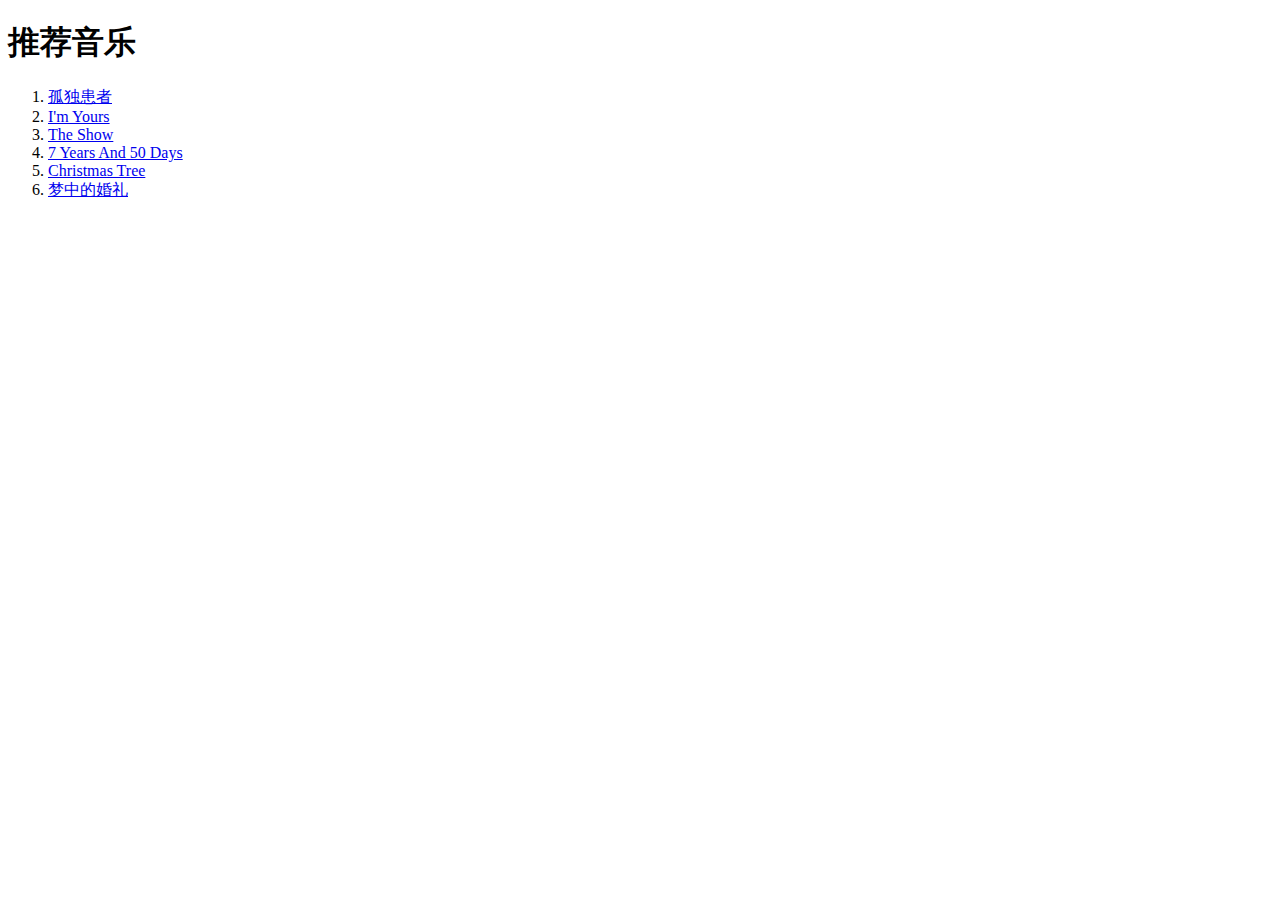
==== music.html @ 1f764562 "增加工程文件" ====
<!DOCTYPE html>
<html lang="en">
  <head>
    <meta charset="utf-8">
    <title>audio.js</title>
    <meta content="width=device-width, initial-scale=0.6" name="viewport">
    <link rel="stylesheet" href="lib/css/musicplayer.css">
    <script src="lib/js/jquery.js"></script>
    <script src="lib/js/audio.js"></script>
    <script src="js/music/musicplayer.js"></script>
  </head>
  <body>
    <div id="wrapper">
      <h1>推荐音乐</h1>
      <audio preload></audio>
      <ol>
        <li><a href="#" data-src="lib/music/孤独患者.mp3">孤独患者</a></li>
        <li><a href="#" data-src="lib/music/I'm Yours.mp3">I'm Yours</a></li>
        <li><a href="#" data-src="lib/music/The Show.mp3">The Show</a></li>
        <li><a href="#" data-src="lib/music/7 Years And 50 Days.mp3">7 Years And 50 Days</a></li>
        <li><a href="#" data-src="lib/music/Christmas Tree.mp3">Christmas Tree</a></li>
        <li><a href="#" data-src="lib/music/梦中的婚礼.mp3">梦中的婚礼</a></li>
      </ol>
    </div>
  </body>
</html>
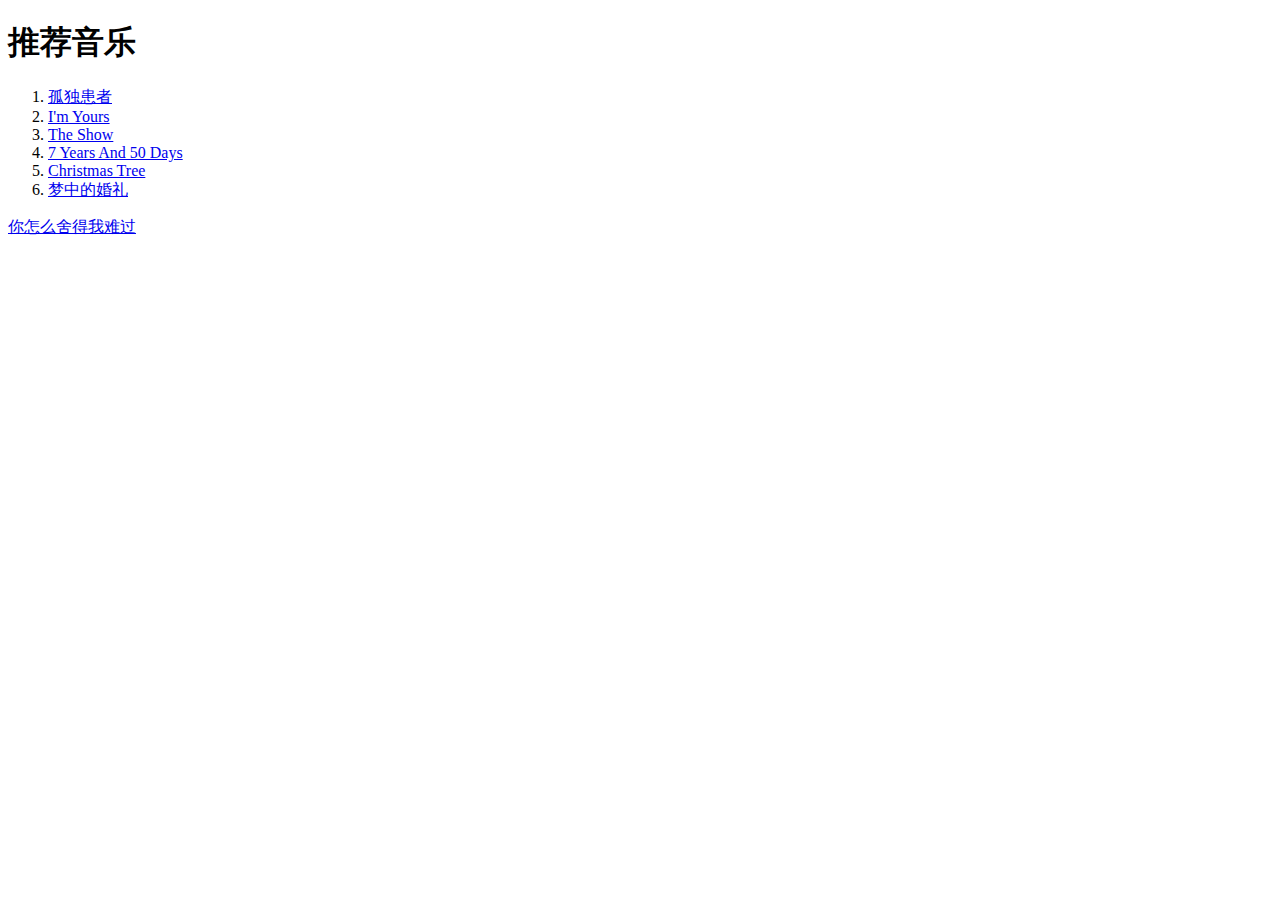
==== commit 7a22fe24: "1.更新歌曲链接" ====
--- a/music.html
+++ b/music.html
@@ -1,26 +1,28 @@
-<!DOCTYPE html>
-<html lang="en">
-  <head>
-    <meta charset="utf-8">
-    <title>audio.js</title>
-    <meta content="width=device-width, initial-scale=0.6" name="viewport">
-    <link rel="stylesheet" href="lib/css/musicplayer.css">
-    <script src="lib/js/jquery.js"></script>
-    <script src="lib/js/audio.js"></script>
-    <script src="js/music/musicplayer.js"></script>
-  </head>
-  <body>
-    <div id="wrapper">
-      <h1>推荐音乐</h1>
-      <audio preload></audio>
-      <ol>
-        <li><a href="#" data-src="lib/music/孤独患者.mp3">孤独患者</a></li>
-        <li><a href="#" data-src="lib/music/I'm Yours.mp3">I'm Yours</a></li>
-        <li><a href="#" data-src="lib/music/The Show.mp3">The Show</a></li>
-        <li><a href="#" data-src="lib/music/7 Years And 50 Days.mp3">7 Years And 50 Days</a></li>
-        <li><a href="#" data-src="lib/music/Christmas Tree.mp3">Christmas Tree</a></li>
-        <li><a href="#" data-src="lib/music/梦中的婚礼.mp3">梦中的婚礼</a></li>
-      </ol>
-    </div>
-  </body>
+<!DOCTYPE html>
+<html lang="en">
+  <head>
+    <meta charset="utf-8">
+    <title>audio.js</title>
+    <meta content="width=device-width, initial-scale=0.6" name="viewport">
+    <link rel="stylesheet" href="lib/css/musicplayer.css">
+    <script src="lib/js/jquery.js"></script>
+    <script src="lib/js/audio.js"></script>
+    <script src="js/music/musicplayer.js"></script>
+  </head>
+  <body>
+    <div id="wrapper">
+      <h1>推荐音乐</h1>
+      <audio preload></audio>
+      <ol>
+	      <li><a href="#" data-src="http://203.212.2.163/zhangmenshiting.baidu.com/data2/music/12267352/1177936472000.mp3">孤独患者</a></li>
+	      <li><a href="#" data-src="http://203.212.2.157/zhangmenshiting.baidu.com/data2/music/23993282/23993243126000.mp3">I'm Yours</a></li>
+	      <li><a href="#" data-src="http://203.212.2.141/zhangmenshiting.baidu.com/data2/music/12276842/7447443183600.mp3">The Show</a></li>
+	      <li><a href="#" data-src="http://203.212.2.147/zhangmenshiting.baidu.com/data2/music/12274183/8572452216000.mp3">7 Years And 50 Days</a></li>
+	      <li><a href="#" data-src="http://203.212.2.141/zhangmenshiting.baidu.com/data2/music/12763673/7549123241200.mp3">Christmas Tree</a></li>
+	      <li><a href="#" data-src="http://203.212.2.147/zhangmenshiting.baidu.com/data2/music/17749768/17749289234000.mp3">梦中的婚礼</a></li>
+      </ol>
+    </div>	      <li><a href="#" data-src="http://203.212.2.162/zhangmenshiting.baidu.com/data2/music/13931161/112140828800.mp3">你怎么舍得我难过</a></li>
+      </ol>
+    </div>
+  </body>
 </html>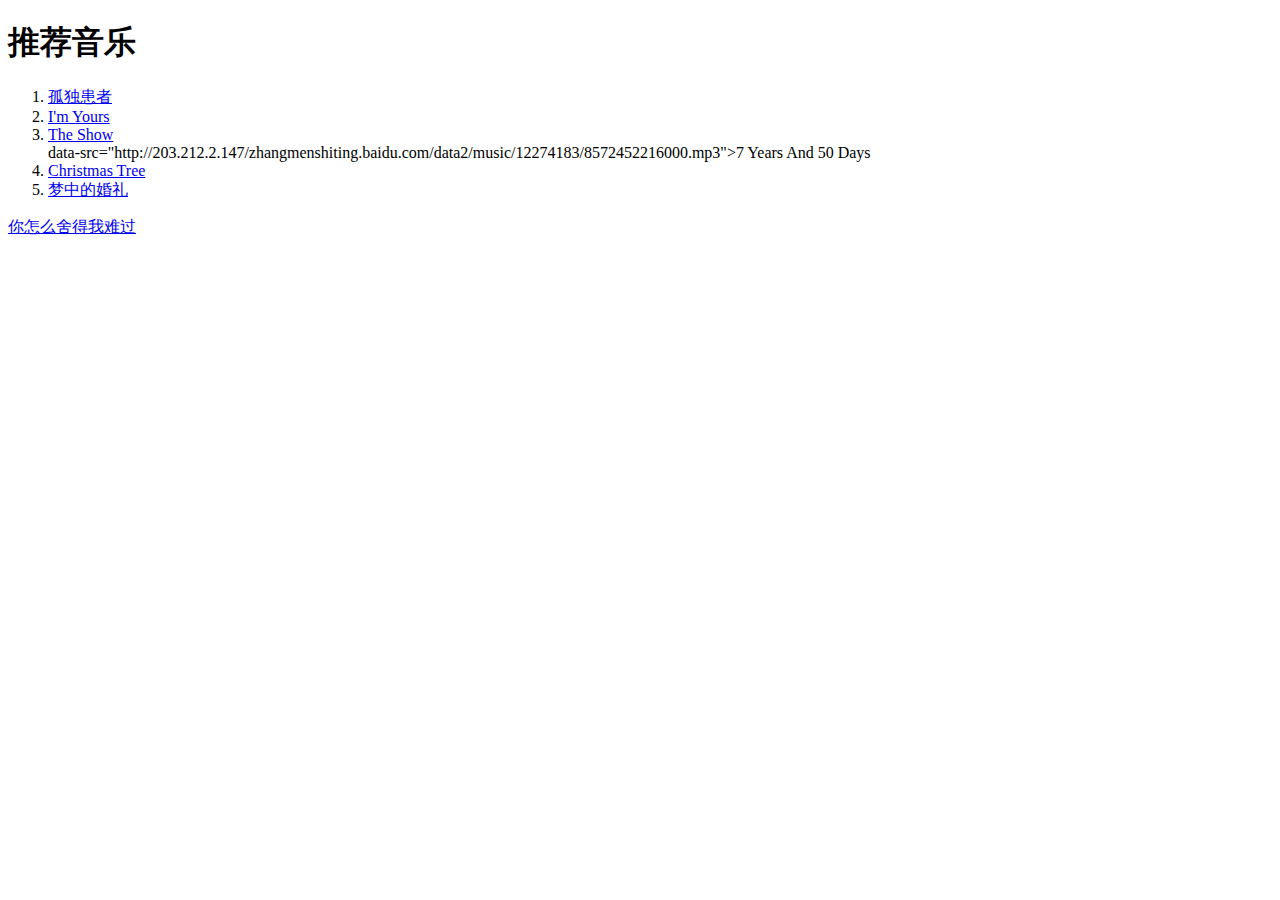
==== commit 96908d2d: "1.更新歌曲链接" ====
--- a/music.html
+++ b/music.html
@@ -14,14 +14,14 @@
       <h1>推荐音乐</h1>
       <audio preload></audio>
       <ol>
-	      <li><a href="#" data-src="http://203.212.2.163/zhangmenshiting.baidu.com/data2/music/12267352/1177936472000.mp3">孤独患者</a></li>
-	      <li><a href="#" data-src="http://203.212.2.157/zhangmenshiting.baidu.com/data2/music/23993282/23993243126000.mp3">I'm Yours</a></li>
-	      <li><a href="#" data-src="http://203.212.2.141/zhangmenshiting.baidu.com/data2/music/12276842/7447443183600.mp3">The Show</a></li>
-	      <li><a href="#" data-src="http://203.212.2.147/zhangmenshiting.baidu.com/data2/music/12274183/8572452216000.mp3">7 Years And 50 Days</a></li>
-	      <li><a href="#" data-src="http://203.212.2.141/zhangmenshiting.baidu.com/data2/music/12763673/7549123241200.mp3">Christmas Tree</a></li>
-	      <li><a href="#" data-src="http://203.212.2.147/zhangmenshiting.baidu.com/data2/music/17749768/17749289234000.mp3">梦中的婚礼</a></li>
+	      <li><a href="data-src="http://203.212.2.163/zhangmenshiting.baidu.com/data2/music/12267352/1177936472000.mp3">孤独患者</a></li>
+	      <li><a href="#ata-src="http://203.212.2.157/zhangmenshiting.baidu.com/data2/music/23993282/23993243126000.mp3">I'm Yours</a></li>
+	      <li><a href="#"-src="http://203.212.2.141/zhangmenshiting.baidu.com/data2/music/12763673/7549123241200276842/7447443183600.mp3">The Show</a></li>
+	data-src="http://203.212.2.147/zhangmenshiting.baidu.com/data2/music/12274183/8572452216000.mp3">7 Years And 50 Days</a></li>
+	      <li><a href="#" d-src="http://203.212.2.141/zhangmenshiting.baidu.com/data2/music/12763673/7549123241200.mp3">Christmas Tree</a></li>
+	      <li><a href="#" dasrc="http://203.212.2.147/zhangmenshiting.baidu.com/data2/music/17749768/17749289234000.mp3">梦中的婚礼</a></li>
       </ol>
-    </div>	      <li><a href="#" data-src="http://203.212.2.162/zhangmenshiting.baidu.com/data2/music/13931161/112140828800.mp3">你怎么舍得我难过</a></li>
+    </div>	   <li><a href="#" data-src="http://203.212.2.162/zhangmenshiting.baidu.com/data2/music/13931161/112140828800.mp3">你怎么舍得我难过</a></li>
       </ol>
     </div>
   </body>
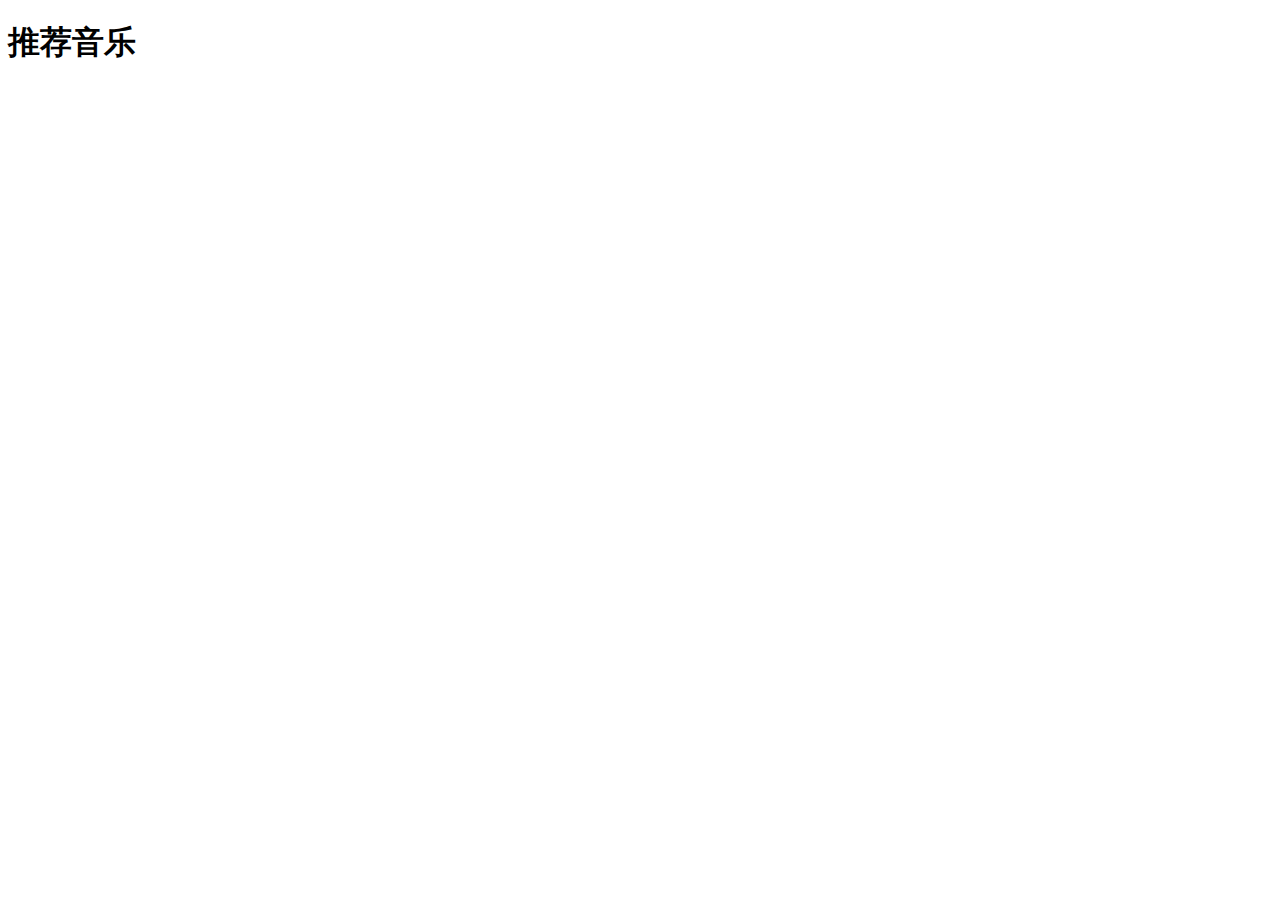
==== commit 8e3b799f: "1.更新歌曲链接" ====
--- a/music.html
+++ b/music.html
@@ -14,15 +14,6 @@
       <h1>推荐音乐</h1>
       <audio preload></audio>
       <ol>
-	      <li><a href="data-src="http://203.212.2.163/zhangmenshiting.baidu.com/data2/music/12267352/1177936472000.mp3">孤独患者</a></li>
-	      <li><a href="#ata-src="http://203.212.2.157/zhangmenshiting.baidu.com/data2/music/23993282/23993243126000.mp3">I'm Yours</a></li>
-	      <li><a href="#"-src="http://203.212.2.141/zhangmenshiting.baidu.com/data2/music/12763673/7549123241200276842/7447443183600.mp3">The Show</a></li>
-	data-src="http://203.212.2.147/zhangmenshiting.baidu.com/data2/music/12274183/8572452216000.mp3">7 Years And 50 Days</a></li>
-	      <li><a href="#" d-src="http://203.212.2.141/zhangmenshiting.baidu.com/data2/music/12763673/7549123241200.mp3">Christmas Tree</a></li>
-	      <li><a href="#" dasrc="http://203.212.2.147/zhangmenshiting.baidu.com/data2/music/17749768/17749289234000.mp3">梦中的婚礼</a></li>
-      </ol>
-    </div>	   <li><a href="#" data-src="http://203.212.2.162/zhangmenshiting.baidu.com/data2/music/13931161/112140828800.mp3">你怎么舍得我难过</a></li>
-      </ol>
-    </div>
+	      <iv>
   </body>
 </html>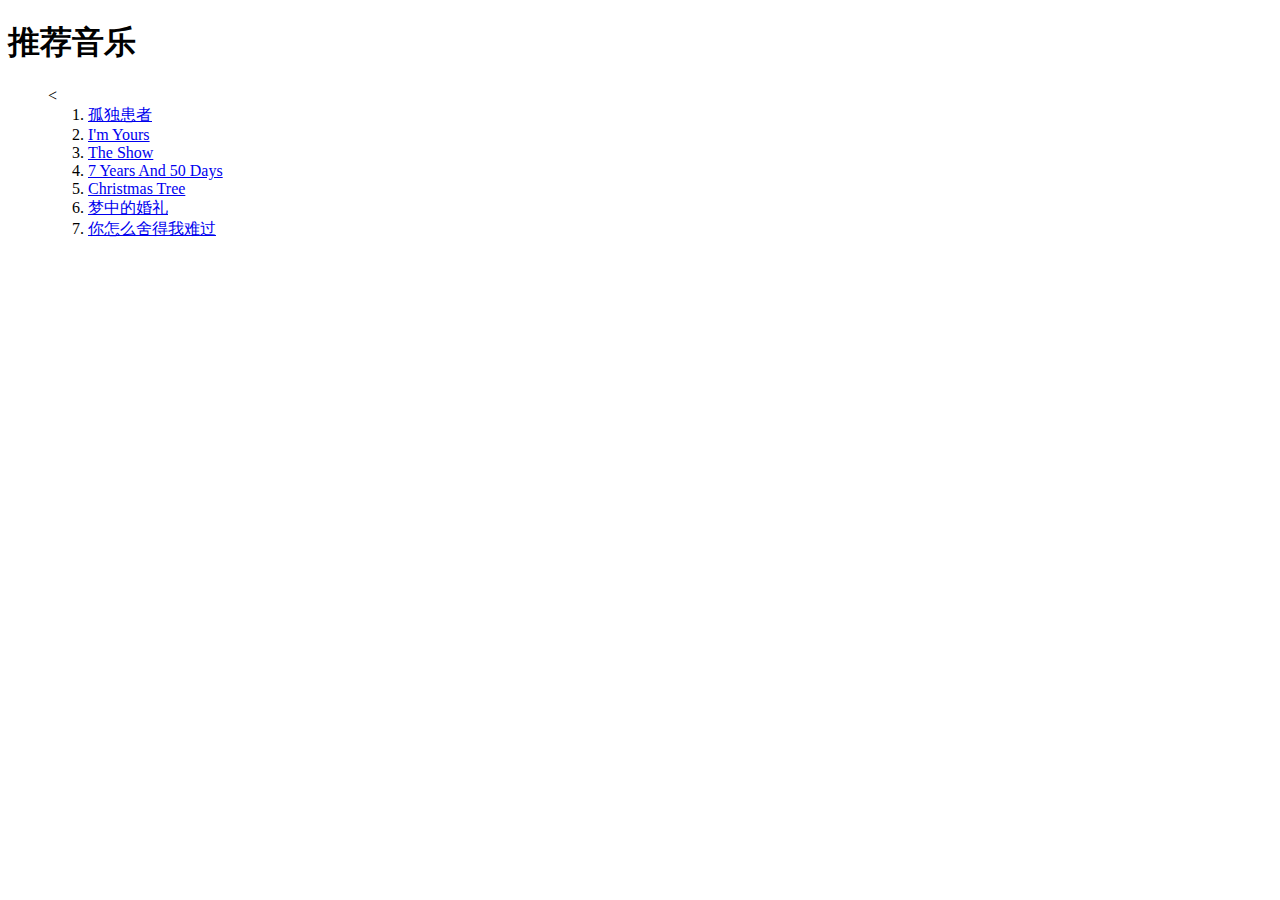
==== commit c199f647: "1.更新歌曲链接" ====
--- a/music.html
+++ b/music.html
@@ -14,6 +14,14 @@
       <h1>推荐音乐</h1>
       <audio preload></audio>
       <ol>
-	      <iv>
+	      <  <ol>
+		<li><a href="#" data-src="http://203.212.2.163/zhangmenshiting.baidu.com/data2/music/12267352/1177936472000.mp3">孤独患者</a></li>
+		<li><a href="#" data-src="http://203.212.2.157/zhangmenshiting.baidu.com/data2/music/23993282/23993243126000.mp3">I'm Yours</a></li>
+		<li><a href="#" data-src="http://203.212.2.141/zhangmenshiting.baidu.com/data2/music/12276842/7447443183600.mp3">The Show</a></li>
+		<li><a href="#" data-src="http://203.212.2.147/zhangmenshiting.baidu.com/data2/music/12274183/8572452216000.mp3">7 Years And 50 Days</a></li>
+		<li><a href="#" data-src="http://203.212.2.141/zhangmenshiting.baidu.com/data2/music/12763673/7549123241200.mp3">Christmas Tree</a></li>
+		<li><a href="#" data-src="http://203.212.2.147/zhangmenshiting.baidu.com/data2/music/17749768/17749289234000.mp3">梦中的婚礼</a></li>
+		<li><a href="#" data-src="http://203.212.2.162/zhangmenshiting.baidu.com/data2/music/13931161/112140828800.mp3">你怎么舍得我难过</a></li>
+      </ol      <iv>
   </body>
 </html>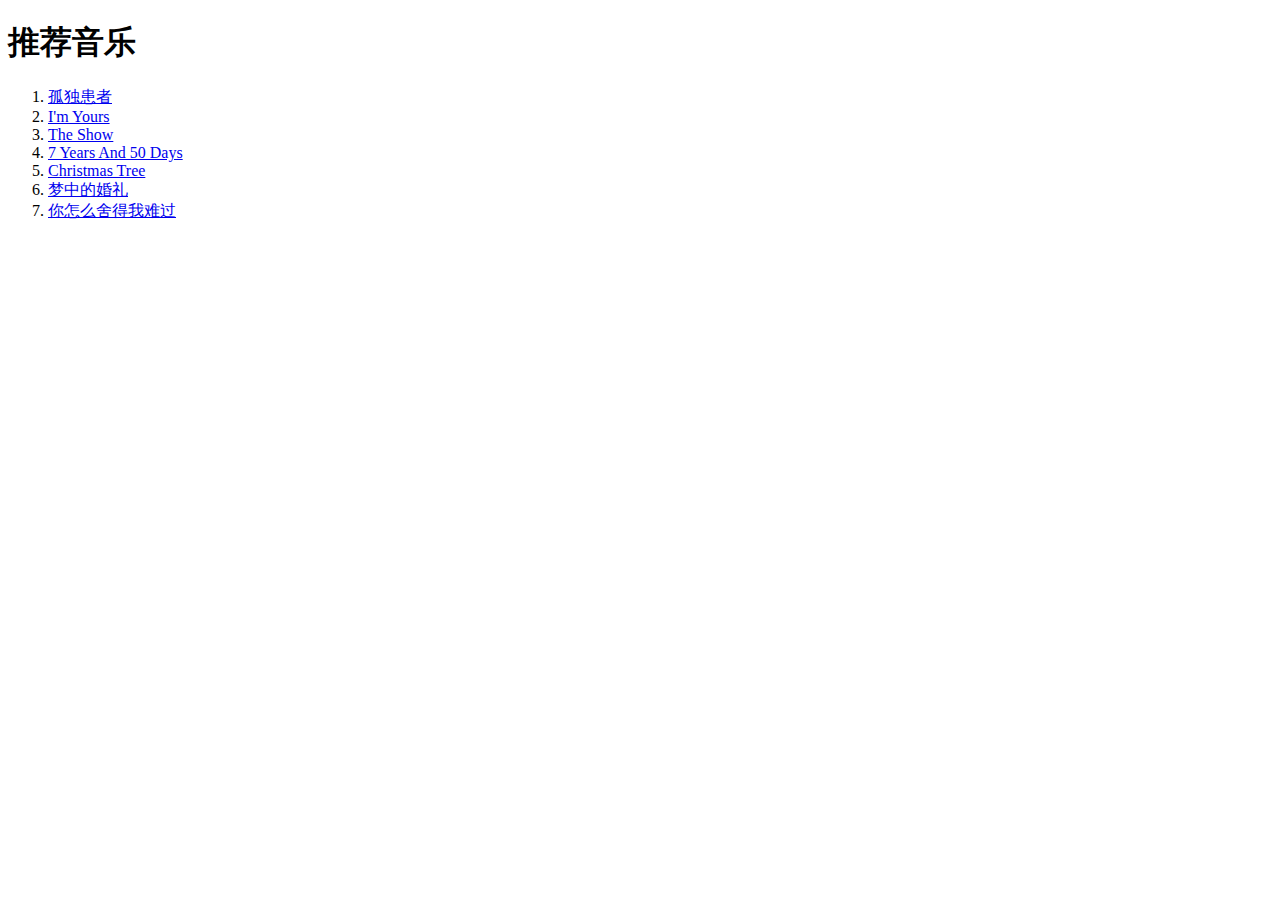
==== commit 04872071: "更新歌曲链接" ====
--- a/music.html
+++ b/music.html
@@ -14,14 +14,14 @@
       <h1>推荐音乐</h1>
       <audio preload></audio>
       <ol>
-	      <  <ol>
-		<li><a href="#" data-src="http://203.212.2.163/zhangmenshiting.baidu.com/data2/music/12267352/1177936472000.mp3">孤独患者</a></li>
-		<li><a href="#" data-src="http://203.212.2.157/zhangmenshiting.baidu.com/data2/music/23993282/23993243126000.mp3">I'm Yours</a></li>
-		<li><a href="#" data-src="http://203.212.2.141/zhangmenshiting.baidu.com/data2/music/12276842/7447443183600.mp3">The Show</a></li>
+		<li><a href="#" data-src="http://lol.duowan.com/music/dw4.mp3">孤独患者</a></li>
+		<li><a href="#" data-src="http://media.wix.com/mp3/28c4ec522475562b1705621882c731b1.mp3">I'm Yours</a></li>
+		<li><a href="#" data-src="http://wenhua.youth.cn/yis/yy/201012/W020101201581907037509.mp3">The Show</a></li>
 		<li><a href="#" data-src="http://203.212.2.147/zhangmenshiting.baidu.com/data2/music/12274183/8572452216000.mp3">7 Years And 50 Days</a></li>
 		<li><a href="#" data-src="http://203.212.2.141/zhangmenshiting.baidu.com/data2/music/12763673/7549123241200.mp3">Christmas Tree</a></li>
 		<li><a href="#" data-src="http://203.212.2.147/zhangmenshiting.baidu.com/data2/music/17749768/17749289234000.mp3">梦中的婚礼</a></li>
 		<li><a href="#" data-src="http://203.212.2.162/zhangmenshiting.baidu.com/data2/music/13931161/112140828800.mp3">你怎么舍得我难过</a></li>
-      </ol      <iv>
+      </ol>
+     </div>
   </body>
 </html>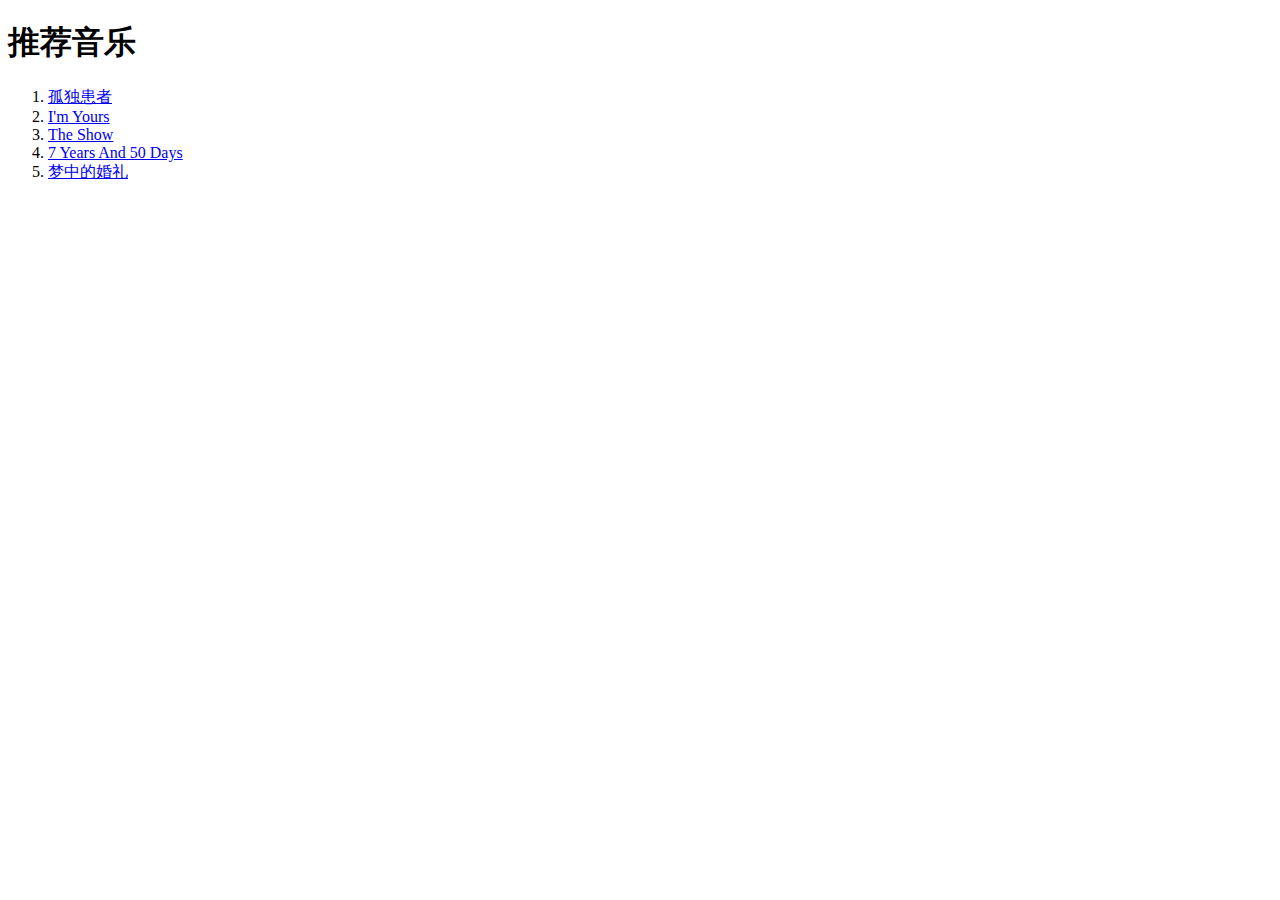
==== commit a1a0f0bd: "1.更新歌曲资源链接" ====
--- a/music.html
+++ b/music.html
@@ -14,13 +14,11 @@
       <h1>推荐音乐</h1>
       <audio preload></audio>
       <ol>
-		<li><a href="#" data-src="http://lol.duowan.com/music/dw4.mp3">孤独患者</a></li>
+		<li><a href="#" data-src="http://www.bj-xinhua.com/leyu/custom/gdhz.mp3">孤独患者</a></li>
 		<li><a href="#" data-src="http://media.wix.com/mp3/28c4ec522475562b1705621882c731b1.mp3">I'm Yours</a></li>
 		<li><a href="#" data-src="http://wenhua.youth.cn/yis/yy/201012/W020101201581907037509.mp3">The Show</a></li>
-		<li><a href="#" data-src="http://203.212.2.147/zhangmenshiting.baidu.com/data2/music/12274183/8572452216000.mp3">7 Years And 50 Days</a></li>
-		<li><a href="#" data-src="http://203.212.2.141/zhangmenshiting.baidu.com/data2/music/12763673/7549123241200.mp3">Christmas Tree</a></li>
-		<li><a href="#" data-src="http://203.212.2.147/zhangmenshiting.baidu.com/data2/music/17749768/17749289234000.mp3">梦中的婚礼</a></li>
-		<li><a href="#" data-src="http://203.212.2.162/zhangmenshiting.baidu.com/data2/music/13931161/112140828800.mp3">你怎么舍得我难过</a></li>
+		<li><a href="#" data-src="http://www.hljsk.org/pdata/play/years.mp3">7 Years And 50 Days</a></li>
+		<li><a href="#" data-src="http://bbs.3g595.com/ad/qyygq.mp3">梦中的婚礼</a></li>
       </ol>
      </div>
   </body>
